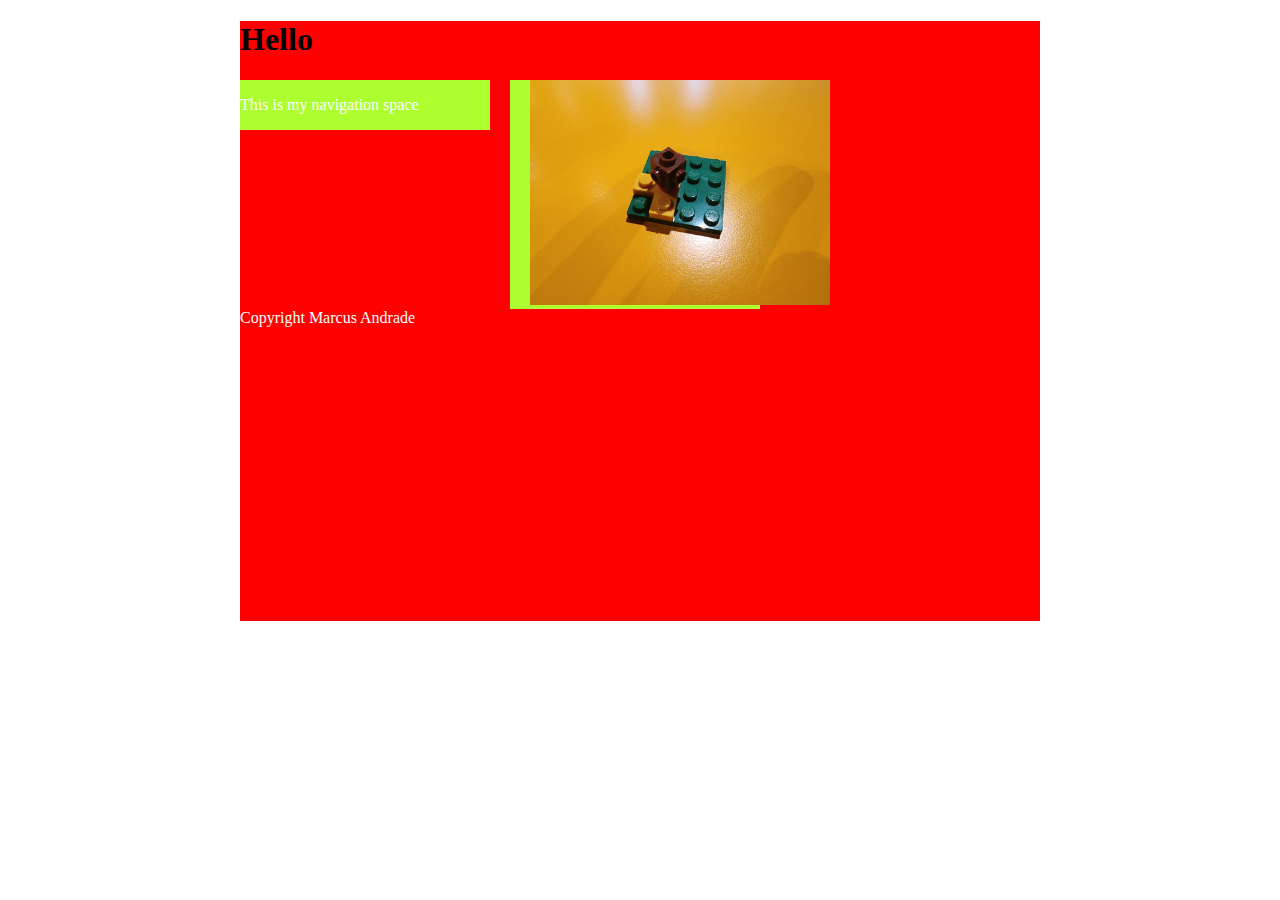
==== index.html @ 95b124d2 "initialize" ====
<!doctype html>
<html>
<head>
<meta charset="utf-8">
	
<title>Mark's Project</title>
<style>
	*{box-sizing: border-box;}
	#container{width:800px; background-color: red; height: 600px; margin:0 auto;}
	
	.floatright{
		
	}
	p {color:white;}
	.floatright{float:left; width:250px; 
		background-color:greenyellow
		
		
	}
	
	footer{clear:both;
	}
	main{margin-left: 20px; background-color:aqua; padding-left: 20px}
	</style>
</head>

<body>
	<div id="container" style="">
	<header><h1>Hello</h1></header>
	<nav class="floatright"><p>This is my navigation space</p></nav>
	<main class="floatright"><img src="legopictured.jpg" style="width:300px" alt="lego on the table"/></main>
	<footer><p>Copyright Marcus Andrade</p></footer>
	</div>

	
</body>
</html>
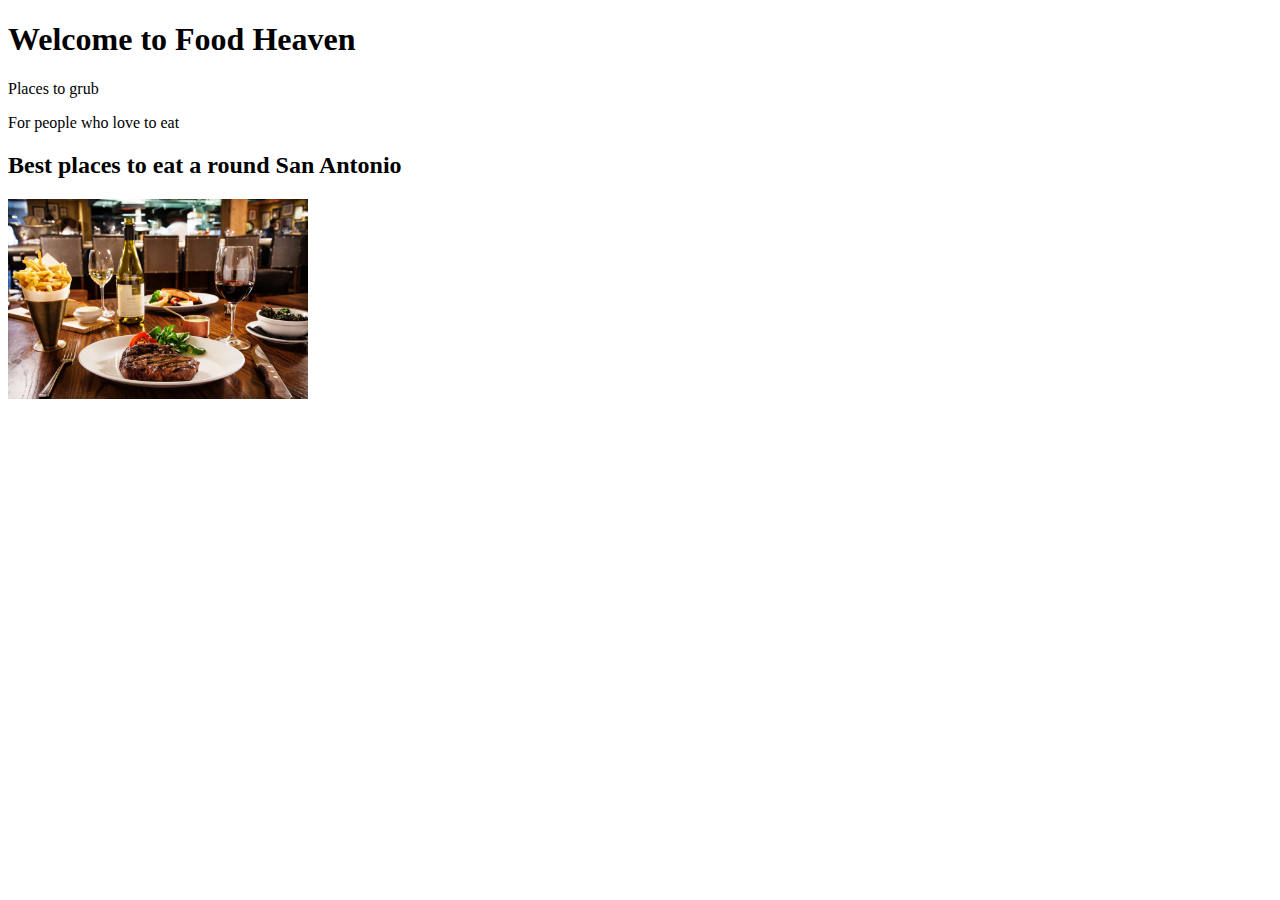
==== commit 40fa5874: "created index" ====
--- a/index.html
+++ b/index.html
@@ -3,34 +3,19 @@
 <head>
 <meta charset="utf-8">
 	
-<title>Mark's Project</title>
-<style>
-	*{box-sizing: border-box;}
-	#container{width:800px; background-color: red; height: 600px; margin:0 auto;}
-	
-	.floatright{
-		
-	}
-	p {color:white;}
-	.floatright{float:left; width:250px; 
-		background-color:greenyellow
-		
-		
-	}
-	
-	footer{clear:both;
-	}
-	main{margin-left: 20px; background-color:aqua; padding-left: 20px}
-	</style>
+<title>San Antonio Dining</title>
+
 </head>
 
-<body>
-	<div id="container" style="">
-	<header><h1>Hello</h1></header>
-	<nav class="floatright"><p>This is my navigation space</p></nav>
-	<main class="floatright"><img src="legopictured.jpg" style="width:300px" alt="lego on the table"/></main>
-	<footer><p>Copyright Marcus Andrade</p></footer>
-	</div>
+<body><div id="container">
+	<header>
+		<h1>Welcome to Food Heaven</h1></header>
+	<nav>Places to grub</nav>
+	<article><p>For people who love to eat</p>
+	<h2>Best places to eat a round San Antonio</h2></article>
+	
+<img src="foodontable.jpg" alt="Food on a table" width="300"/> 
+</div>
 
 	
 </body>
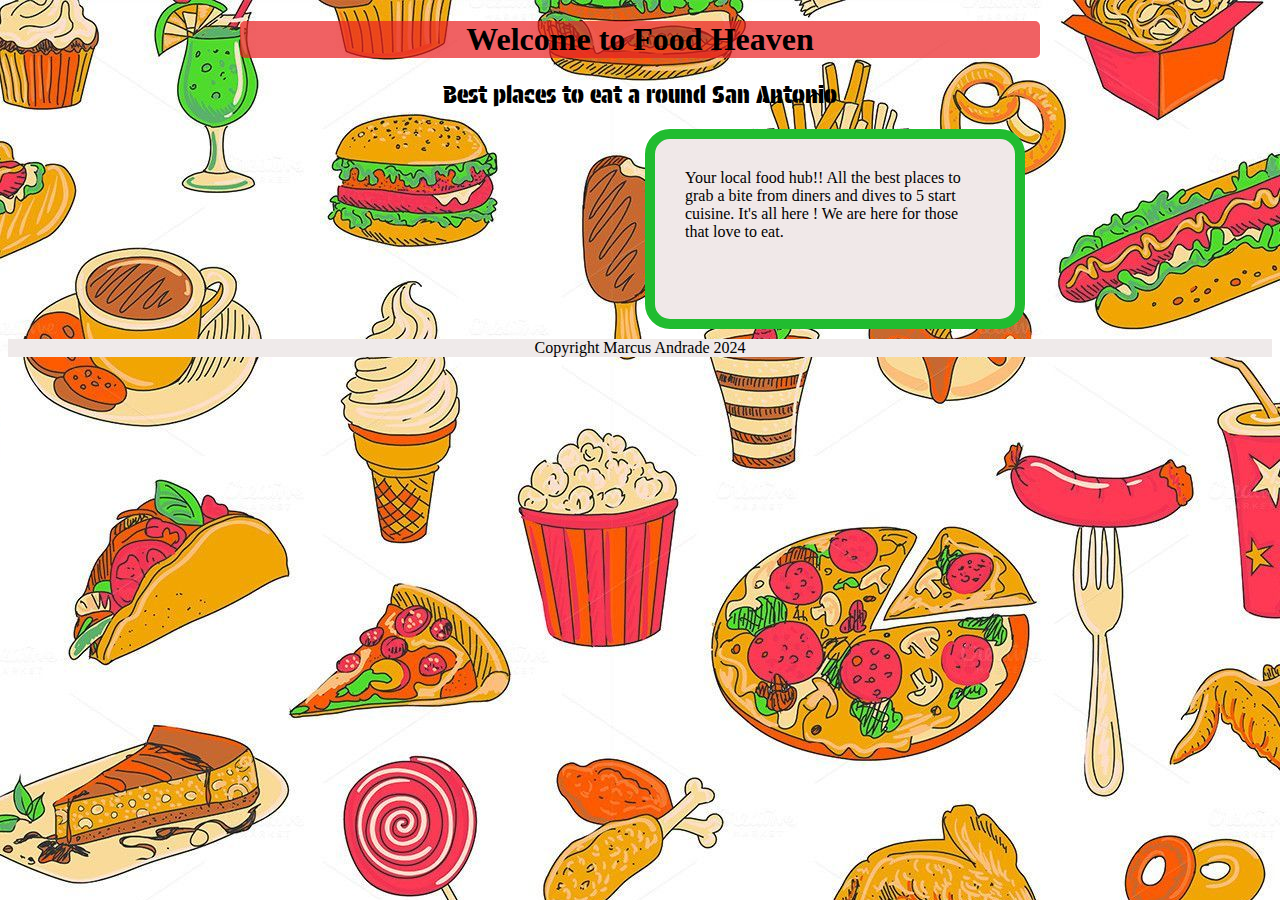
==== commit 5e03bea8: "update" ====
--- a/index.html
+++ b/index.html
@@ -4,19 +4,25 @@
 <meta charset="utf-8">
 	
 <title>San Antonio Dining</title>
-
+	<link rel="stylesheet" href="main.css">
+	<link rel="preconnect" href="https://fonts.googleapis.com">
+<link rel="preconnect" href="https://fonts.gstatic.com" crossorigin>
+<link href="https://fonts.googleapis.com/css2?family=Protest+Guerrilla&display=swap" rel="stylesheet">
 </head>
 
 <body><div id="container">
 	<header>
 		<h1>Welcome to Food Heaven</h1></header>
-	<nav>Places to grub</nav>
-	<article><p>For people who love to eat</p>
-	<h2>Best places to eat a round San Antonio</h2></article>
-	
-<img src="foodontable.jpg" alt="Food on a table" width="300"/> 
+	<nav></nav>
+	<h2 id="guerilla">Best places to eat a round San Antonio</h2>
+	<section>
+		<article class="left">
+			<img src="foodontable.jpg" alt="food on a table" width="200px;" height="140px" >
+		</article>
+		<article class="right">Your local food hub!! All the best places to grab a bite from diners and dives to 5 start cuisine. It's all here ! We are here for those that love to eat.</article>	
+	</section>
 </div>
-
+<footer>Copyright Marcus Andrade 2024 </footer>
 	
 </body>
 </html>
--- a/main.css
+++ b/main.css
@@ -0,0 +1,72 @@
+@charset "utf-8";
+/* CSS Document */
+*{
+box-sizing: border-box;
+}
+body{
+	background: url("newfoodpic.jpg") no-repeat fixed top right; 
+	 
+}
+#container{
+	width: 800px;
+	margin:0 auto;
+	
+}
+.left{
+	width:380px;
+	height:200px;
+	background-color:rgba(240,232,232,1.00);
+	border-radius: 25px;
+	float:left;
+	margin:0px 10px 10px 15px;
+	padding: 30px 10px 30px 10px;
+	border: solid 10px rgba(189,44,46,1.00);
+	visibility: hidden;
+	
+}
+.right{
+	width:380px;
+	height:200px;
+	background-color:rgba(240,232,232,1.0);
+	border-radius: 25px;
+	float:left;
+	padding: 30px 30px 30px 30px;
+	border: solid  10px rgba(33,188,48,1.00); 
+}
+footer{
+	background-color:rgba(239,234,234,1.00);
+	clear: both;
+	text-align:center;
+	
+	
+}
+header > h1{
+	text-align: center;
+	color:rgba(0,0,0,1.00);
+	background-color:rgba(233,30,33,.7);
+	border-radius: 5px;
+	}
+
+nav{
+	background-color:rgba(62,200,22,0.60)
+}
+
+h2{
+	text-align: center;
+}
+
+#guerilla {
+  font-family: "Protest Guerrilla", sans-serif;
+  font-weight: 400;
+  font-style: normal;
+}
+header > h1 {
+	
+font-family: "Playwrite CU", cursive;
+  font-optical-sizing: auto;
+   font-style: normal
+}
+
+
+
+
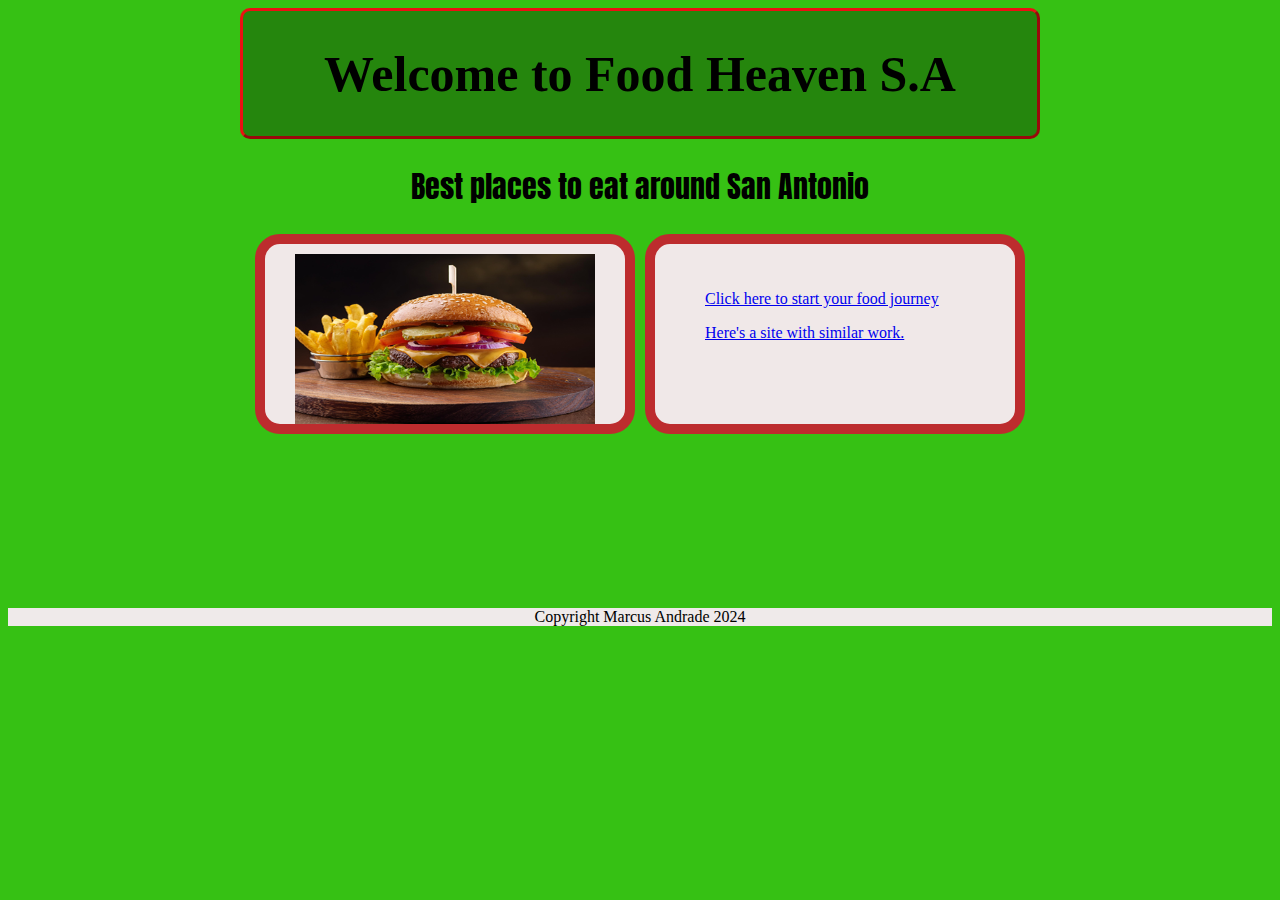
==== commit d36f72d5: "initialize" ====
--- a/index.html
+++ b/index.html
@@ -3,23 +3,34 @@
 <head>
 <meta charset="utf-8">
 	
-<title>San Antonio Dining</title>
-	<link rel="stylesheet" href="main.css">
-	<link rel="preconnect" href="https://fonts.googleapis.com">
-<link rel="preconnect" href="https://fonts.gstatic.com" crossorigin>
-<link href="https://fonts.googleapis.com/css2?family=Protest+Guerrilla&display=swap" rel="stylesheet">
+	<title>San Antonio Dining</title>
+		<link rel="stylesheet" href="main.css">
+		<link rel="preconnect" href="https://fonts.googleapis.com">
+		<link rel="preconnect" href="https://fonts.gstatic.com" crossorigin>
+		<link href="https://fonts.googleapis.com/css2?family=Anton&display=swap" rel="stylesheet">
 </head>
 
-<body><div id="container">
+<body>
+	<div id="container">
 	<header>
-		<h1>Welcome to Food Heaven</h1></header>
+		<h1>Welcome to Food Heaven S.A</h1>
+		
+	</header>
 	<nav></nav>
-	<h2 id="guerilla">Best places to eat a round San Antonio</h2>
+		<h2 class="anton-regular">Best places to eat around San Antonio</h2>
+		
 	<section>
-		<article class="left">
-			<img src="foodontable.jpg" alt="food on a table" width="200px;" height="140px" >
-		</article>
-		<article class="right">Your local food hub!! All the best places to grab a bite from diners and dives to 5 start cuisine. It's all here ! We are here for those that love to eat.</article>	
+		<article class="left"> <a href="foodtable.html"><img src="burgernfries.png" alt="burger on a table" width="300px;"  height="170;" 	usemap="#foodmap"></a>
+			<map name="foodmap">
+			<area shape="circle" coords= "150, 85, 85" href="foodtable.html" alt="The Food">
+			
+		  </map>
+	  </article>
+		<article class="right">
+				 <p> 
+					<a id="linky" href="foodtable.html">Click here to start your food journey</a> </p>	 
+					 <a href="https://thesanantoniothings.com/best-restaurants-in-san-antonio/">Here's a site with similar work.</a>
+		</article>	
 	</section>
 </div>
 <footer>Copyright Marcus Andrade 2024 </footer>
--- a/main.css
+++ b/main.css
@@ -4,11 +4,12 @@
 box-sizing: border-box;
 }
 body{
-	background: url("newfoodpic.jpg") no-repeat fixed top right; 
-	 
+	background-color: rgba(54,193,20,1.00)
 }
+
 #container{
 	width: 800px;
+	height: 600px;
 	margin:0 auto;
 	
 }
@@ -19,9 +20,9 @@
 	border-radius: 25px;
 	float:left;
 	margin:0px 10px 10px 15px;
-	padding: 30px 10px 30px 10px;
+	padding: 10px 10px 30px 10px;
 	border: solid 10px rgba(189,44,46,1.00);
-	visibility: hidden;
+	
 	
 }
 .right{
@@ -31,21 +32,31 @@
 	border-radius: 25px;
 	float:left;
 	padding: 30px 30px 30px 30px;
-	border: solid  10px rgba(33,188,48,1.00); 
+	border: solid  10px rgba(189,44,46,1.00); 
 }
+
+.anton-regular {
+  font-family: "Anton", sans-serif;
+  font-weight: 400;
+  font-style: normal;
+	font-size: 30px
+}
+
 footer{
 	background-color:rgba(239,234,234,1.00);
 	clear: both;
 	text-align:center;
+	font-family:Impact, Haettenschweiler, "Franklin Gothic Bold", "Arial Black", "sans-serif";
 	
-	
-}
+	}
 header > h1{
 	text-align: center;
-	color:rgba(0,0,0,1.00);
-	background-color:rgba(233,30,33,.7);
-	border-radius: 5px;
-	}
+	color:black;
+	font-family: "Playwrite CU", cursive;
+   	font-optical-sizing: auto;
+   	font-style: normal;
+	font-size: 50px;
+}
 
 nav{
 	background-color:rgba(62,200,22,0.60)
@@ -53,19 +64,42 @@
 
 h2{
 	text-align: center;
+	font-family: Baskerville, "Palatino Linotype", Palatino, "Century Schoolbook L", "Times New Roman", "serif";
+	font-size: 40px
 }
 
-#guerilla {
-  font-family: "Protest Guerrilla", sans-serif;
-  font-weight: 400;
-  font-style: normal;
+a {
+	padding:0px 40px 10px 20px;
 }
-header > h1 {
+
+header{
 	
-font-family: "Playwrite CU", cursive;
-  font-optical-sizing: auto;
-   font-style: normal
+    border-style: outset ;
+	border-radius: 10px;
+	border-color: rgba(237,15,18,1.00);
+	background-color:rgba(0,0,0,.3)
+	
+	
+	
 }
+article a:link{
+	
+}
+
+
+a:hover{
+	color:rgba(243,12,16,1.00) ;
+	font-size:15px;
+} 
+a:active{
+	color:rgba(6,72,218,1.00);
+	
+	}
+	
+
+	
+
+	
 
 
 
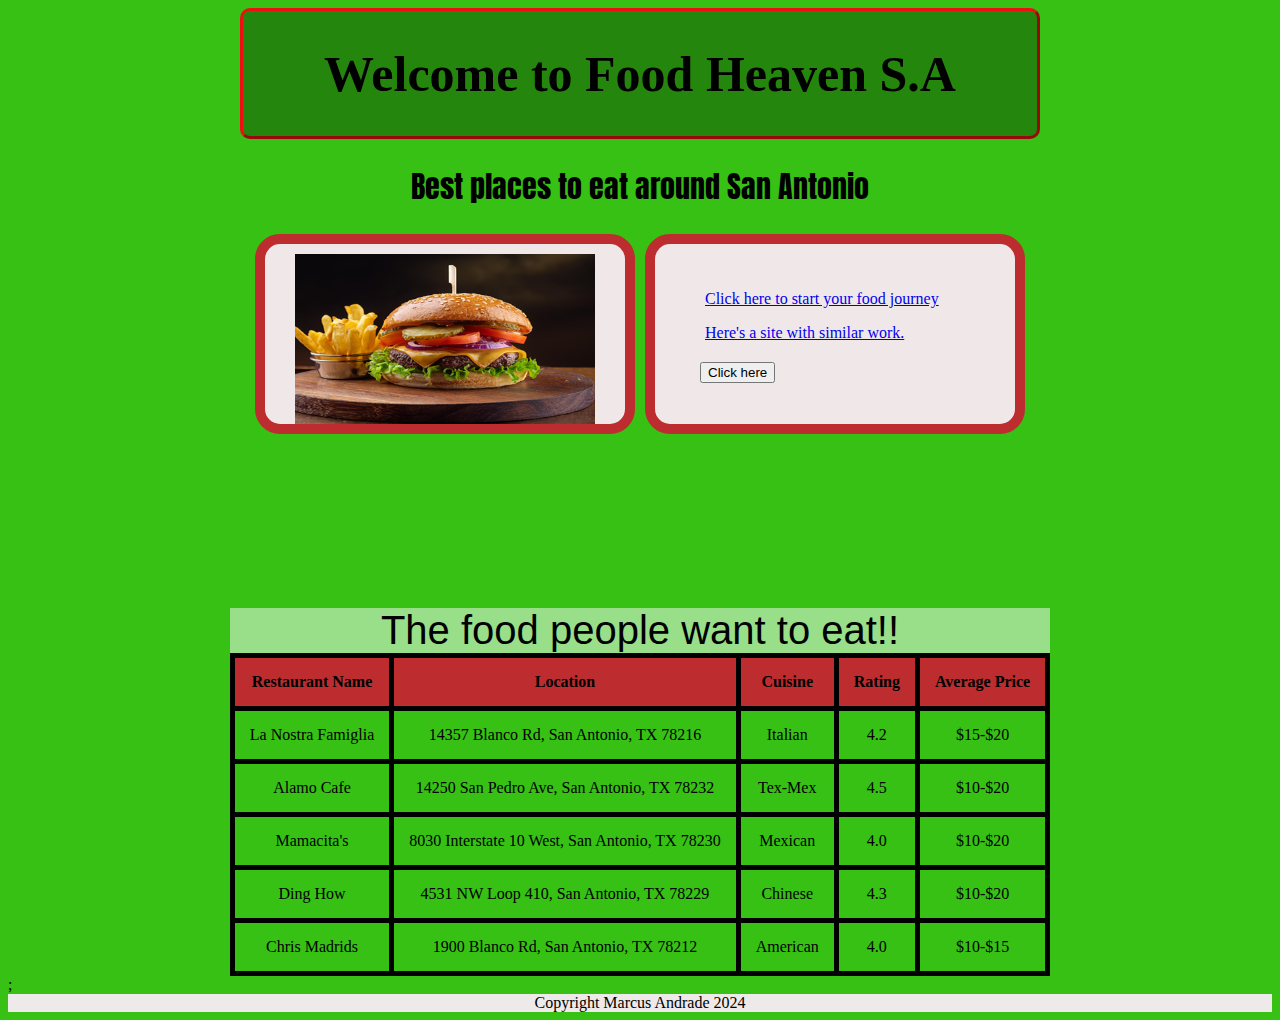
==== commit b0537655: "New page" ====
--- a/index.html
+++ b/index.html
@@ -8,6 +8,15 @@
 		<link rel="preconnect" href="https://fonts.googleapis.com">
 		<link rel="preconnect" href="https://fonts.gstatic.com" crossorigin>
 		<link href="https://fonts.googleapis.com/css2?family=Anton&display=swap" rel="stylesheet">
+	
+	<link rel="preconnect" href="https://fonts.googleapis.com">
+	<link rel="preconnect" href="https://fonts.gstatic.com" crossorigin>
+	<link href="https://fonts.googleapis.com/css2?family=Playpen+Sans:wght@100..800&display=swap" rel="stylesheet">
+	<script>
+		function myfunction(){
+			document.getElementById("demo") .innerHTML="We love food!";
+		}
+	</script>	
 </head>
 
 <body>
@@ -28,12 +37,74 @@
 	  </article>
 		<article class="right">
 				 <p> 
-					<a id="linky" href="foodtable.html">Click here to start your food journey</a> </p>	 
-					 <a href="https://thesanantoniothings.com/best-restaurants-in-san-antonio/">Here's a site with similar work.</a>
-		</article>	
+					<a id="linky" href="bestplaces.html">Click here to start your food journey</a> </p>	 
+					<a href="https://thesanantoniothings.com/best-restaurants-in-san-antonio/">Here's a site with similar work.</a>
+			<button onClick="myfunction()">Click here</button>
+			<p id="demo"></p>		
+			
+		</article>
+		<article>
+				
+		</article>
 	</section>
-</div>
+		
+	</div>
+	
+	<section>
+	
+	
+	</section>
+	<section>
+		<table>
+			<caption >The food people want to eat!!</caption>
+			<th>Restaurant Name</th>
+			<th>Location</th>
+			<th>Cuisine</th>
+			<th>Rating</th>
+			<th>Average Price</th>
+			<tr>
+				<td>La Nostra Famiglia</td>
+				<td>14357 Blanco Rd, San Antonio, TX 78216 </td>
+				<td>Italian</td>
+				<td>4.2</td>
+				<td>$15-$20</td>
+			</tr>
+			<tr>
+				<td>Alamo Cafe</td>
+				<td>14250 San Pedro Ave, San Antonio, TX 78232 </td>
+				<td>Tex-Mex</td>
+				<td>4.5</td>
+				<td>$10-$20</td>
+			</tr>
+			<tr>
+				<td>Mamacita's</td>	
+				<td>8030 Interstate 10 West, San Antonio, TX 78230</td>
+				<td>Mexican</td>
+				<td>4.0</td>
+				<td>$10-$20</td>
+			</tr>
+			<tr>
+				<td>Ding How</td>
+				<td>4531 NW Loop 410, San Antonio, TX 78229</td>
+				<td>Chinese</td>
+				<td>4.3</td>
+				<td>$10-$20</td>		
+			</tr>
+			<tr>
+				<td>Chris Madrids</td>
+				<td>1900 Blanco Rd, San Antonio, TX 78212</td>
+				<td>American</td>
+				<td>4.0</td>
+				<td>$10-$15</td>
+			</tr>
+			</table>
+		;		</section>
+	<section id="listsec">
+	
+	
+	</section>
 <footer>Copyright Marcus Andrade 2024 </footer>
 	
 </body>
 </html>
+
--- a/main.css
+++ b/main.css
@@ -39,7 +39,7 @@
   font-family: "Anton", sans-serif;
   font-weight: 400;
   font-style: normal;
-	font-size: 30px
+  font-size: 30px;
 }
 
 footer{
@@ -78,28 +78,52 @@
 	border-radius: 10px;
 	border-color: rgba(237,15,18,1.00);
 	background-color:rgba(0,0,0,.3)
-	
-	
-	
-}
-article a:link{
-	
-}
+	}
 
 
 a:hover{
-	color:rgba(243,12,16,1.00) ;
+	color:rgba(54,193,20,1.00) ;
 	font-size:15px;
 } 
 a:active{
 	color:rgba(6,72,218,1.00);
 	
+}
+
+table, th,  td{
+	border: 5px solid;
+	border-collapse:collapse;
+	padding:15px;
+	text-align: center;
+	margin:auto;
+	
 	}
 	
+caption{
+	font-size:40px;
+	font-family: "Gill Sans", "Gill Sans MT", "Myriad Pro", "DejaVu Sans Condensed", Helvetica, Arial, "sans-serif";
+	background:rgba(251,251,251,.5);
+	
+	}
+
 
 	
+tr:hover{
+	background-color: rgba(189,44,46,.5);
+	
+}
+th{
+	background-color: rgba(189,44,46,1.00);
+	}
 
+
+#listsec{
+	float:right
 	
+}
+button{
+	margin: 20px 0px 0px 15px;
+}
 
 
 
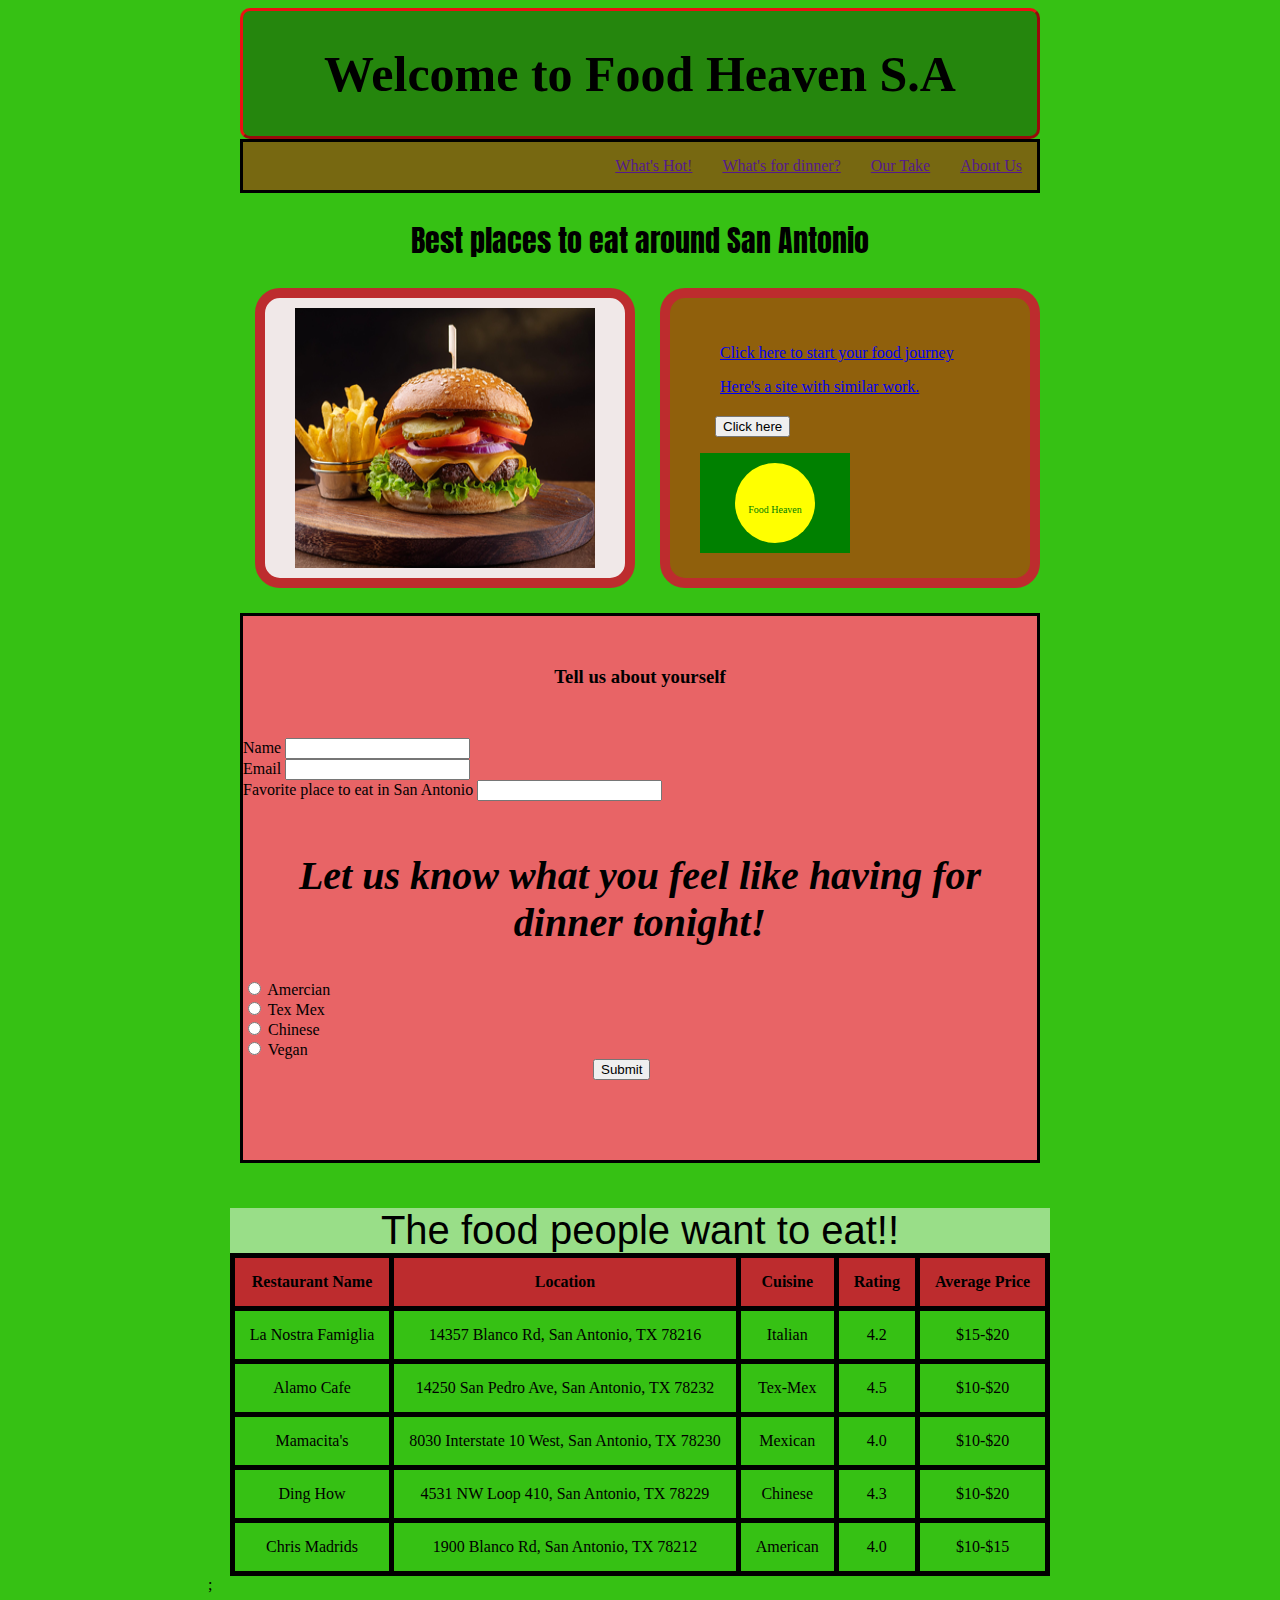
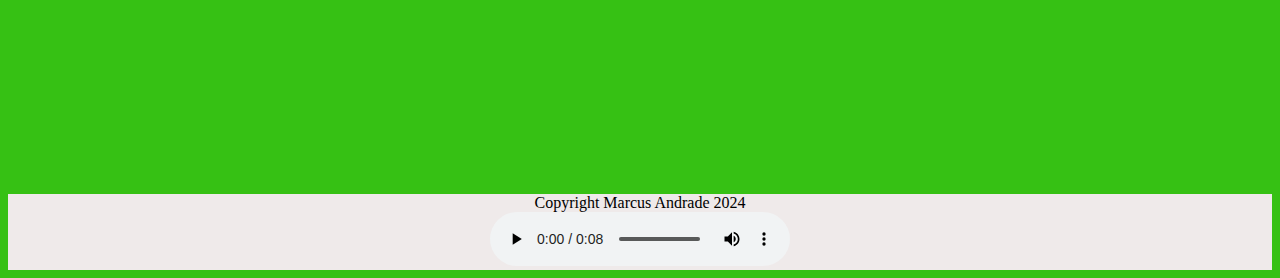
==== commit bc43d547: "newform" ====
--- a/index.html
+++ b/index.html
@@ -25,35 +25,69 @@
 		<h1>Welcome to Food Heaven S.A</h1>
 		
 	</header>
-	<nav></nav>
+	<nav>
+		<ul>
+		<li><a href="">About Us</a></li>
+		<li><a href="">Our Take</a></li>
+		<li><a href="">What's for dinner?</a></li>
+		<li><a href="">What's Hot!</a></li>
+		
+		</ul>
+		</nav>
 		<h2 class="anton-regular">Best places to eat around San Antonio</h2>
 		
 	<section>
-		<article class="left"> <a href="foodtable.html"><img src="burgernfries.png" alt="burger on a table" width="300px;"  height="170;" 	usemap="#foodmap"></a>
+		<article class="left"> <a href="foodtable.html"><img src="burgernfries.png" alt="burger on a table"  usemap="#foodmap"></a>
 			<map name="foodmap">
-			<area shape="circle" coords= "150, 85, 85" href="foodtable.html" alt="The Food">
-			
-		  </map>
+</map>
 	  </article>
 		<article class="right">
 				 <p> 
 					<a id="linky" href="bestplaces.html">Click here to start your food journey</a> </p>	 
 					<a href="https://thesanantoniothings.com/best-restaurants-in-san-antonio/">Here's a site with similar work.</a>
 			<button onClick="myfunction()">Click here</button>
-			<p id="demo"></p>		
+			<p id="demo"></p>	
+			<svg width="150" height="100" xmlns="http://www.w3.org/2000/svg">
+  <rect width="100%" height="100%" fill="green" />
+  <circle cx="75" cy="50" r="40" fill="yellow" />
+  <text x="75" y="60" font-size="10" text-anchor="middle" fill="green">Food Heaven</text>
+</svg>
+
 			
 		</article>
-		<article>
-				
-		</article>
-	</section>
+		</section>
 		
+		<section id="formsec">
+		<h3>Tell us about yourself</h3>	
+			
+			
+		<form action="submit.php" method="post">
+		<label>Name</label>
+		<input><br>
+		<label>Email</label>
+			<input><br>
+			
+			
+	  <label>Favorite place to eat in San Antonio</label>
+		<input><br>
+		<br>
+		<p><h2>Let us know what you feel like having for dinner tonight!</h2></p>
+		<input type="radio" id="American" name="your_food" value="American">
+		<label for="american">Amercian</label><br>
+			<input type="radio" id="TexMex" name="your_food" value="Texmex">
+		<label for="TexMex">Tex Mex</label><br>
+		<input type="radio" id="Chinese" name="your_food" value="Chinese">
+		<label for="Chinese">Chinese</label><br>
+		<input type="radio" id="Vegan" name="your_food" value="Vegan">
+		<label for="american">Vegan</label><br>
+		<input type="submit" id="submitform" value="Submit">	
+
+			
+  </form>
+		
+		</section>
 	</div>
-	
-	<section>
-	
-	
-	</section>
+	<div id="container12">
 	<section>
 		<table>
 			<caption >The food people want to eat!!</caption>
@@ -103,7 +137,20 @@
 	
 	
 	</section>
-<footer>Copyright Marcus Andrade 2024 </footer>
+	</div>	
+	
+	<div id="video">
+	
+	
+	
+	</div>
+<footer>Copyright Marcus Andrade 2024<br> 
+	<audio controls>
+		
+		<source src="rest.mpeg">
+		
+		</audio>
+	</footer>
 	
 </body>
 </html>
--- a/main.css
+++ b/main.css
@@ -9,28 +9,29 @@
 
 #container{
 	width: 800px;
-	height: 600px;
+	height: 1000px;
 	margin:0 auto;
 	
 }
 .left{
 	width:380px;
-	height:200px;
+	height:300px;
 	background-color:rgba(240,232,232,1.00);
 	border-radius: 25px;
 	float:left;
 	margin:0px 10px 10px 15px;
 	padding: 10px 10px 30px 10px;
 	border: solid 10px rgba(189,44,46,1.00);
-	
+	display: flex;
+    justify-content: center;
 	
 }
 .right{
 	width:380px;
-	height:200px;
-	background-color:rgba(240,232,232,1.0);
+	height:300px;
+	background-color:rgba(233,0,3,.5);
 	border-radius: 25px;
-	float:left;
+	float:right;
 	padding: 30px 30px 30px 30px;
 	border: solid  10px rgba(189,44,46,1.00); 
 }
@@ -59,9 +60,34 @@
 }
 
 nav{
-	background-color:rgba(62,200,22,0.60)
+	background-color:rgba(62,200,22,0.60);
+	border:solid;	
 }
 
+nav ul{
+	list-style-type: none;
+	margin: 0;
+	padding:0;
+	overflow:hidden;
+	background-color: rgba(179,11,14,.5)
+	
+}
+
+nav ul li{
+	float:right;
+	text-align: center;
+	
+}
+nav ul li a{
+	
+	display:block;
+	padding:15px;
+	
+}
+nav ul li a:hover{
+	
+	background-color: #111;
+}
 h2{
 	text-align: center;
 	font-family: Baskerville, "Palatino Linotype", Palatino, "Century Schoolbook L", "Times New Roman", "serif";
@@ -125,6 +151,46 @@
 	margin: 20px 0px 0px 15px;
 }
 
+#formsec{
+	
+	border:solid;
+	margin-top: 350px;
+	height:550px;
+	background-color: rgba(232,100,102,1.00); 
+	padding-top: 50px;
+	
+	
+}
+#formsec h2{text-align: center;
+			font-style: italic;
+			
+}
+
+form{ margin-top:50px}
+
+#formsec h3{
+	
+	margin:0 auto;
+	text-align: center
+	
+}
+
+.left img{
+	width:300px;
+	height:260px;
+	margin-left:20px	
+}
+#container12{
+	
+	margin:200px;
+}
+#submitform{
+	
+	margin-left:350px
+}
+svg{
+	margin:0 px;
+	margtin-top:10px;
+}
 
 
-
